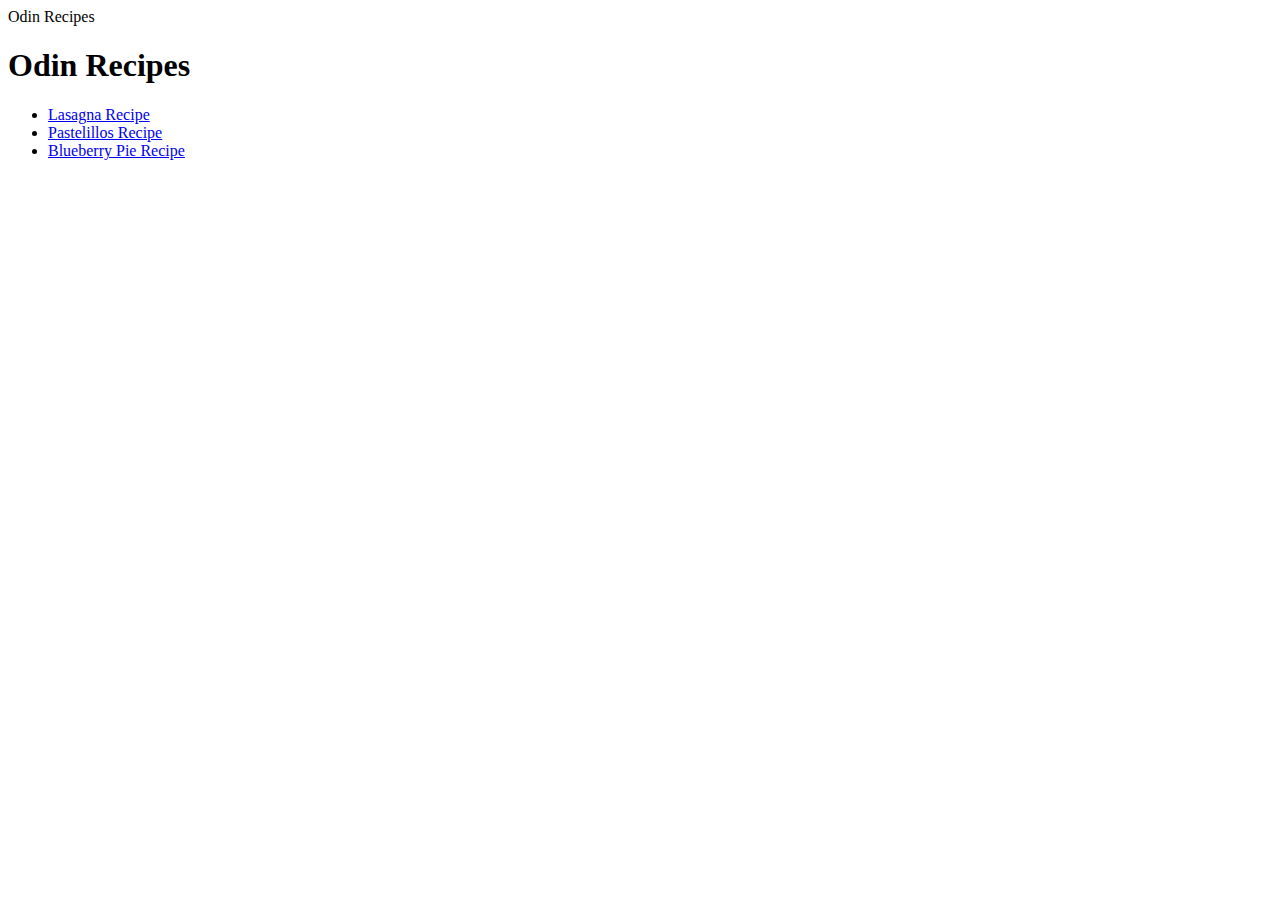
==== index.html @ 4a978b09 "added 2 links" ====
<!DOCTYPE html>
<html lang="en">
    <meta charset="UTC-8">
    <head>Odin Recipes</head>
    <body>
        <h1>Odin Recipes</h1>
        <ul>
        <li><a href="lasanga.html">Lasagna Recipe</a></li>
        <li><a href="pastelillos.html">Pastelillos Recipe</a></li>
        <li><a href="blueberry-pie.html">Blueberry Pie Recipe</a></li>
        </ul>
    </body>
</html>
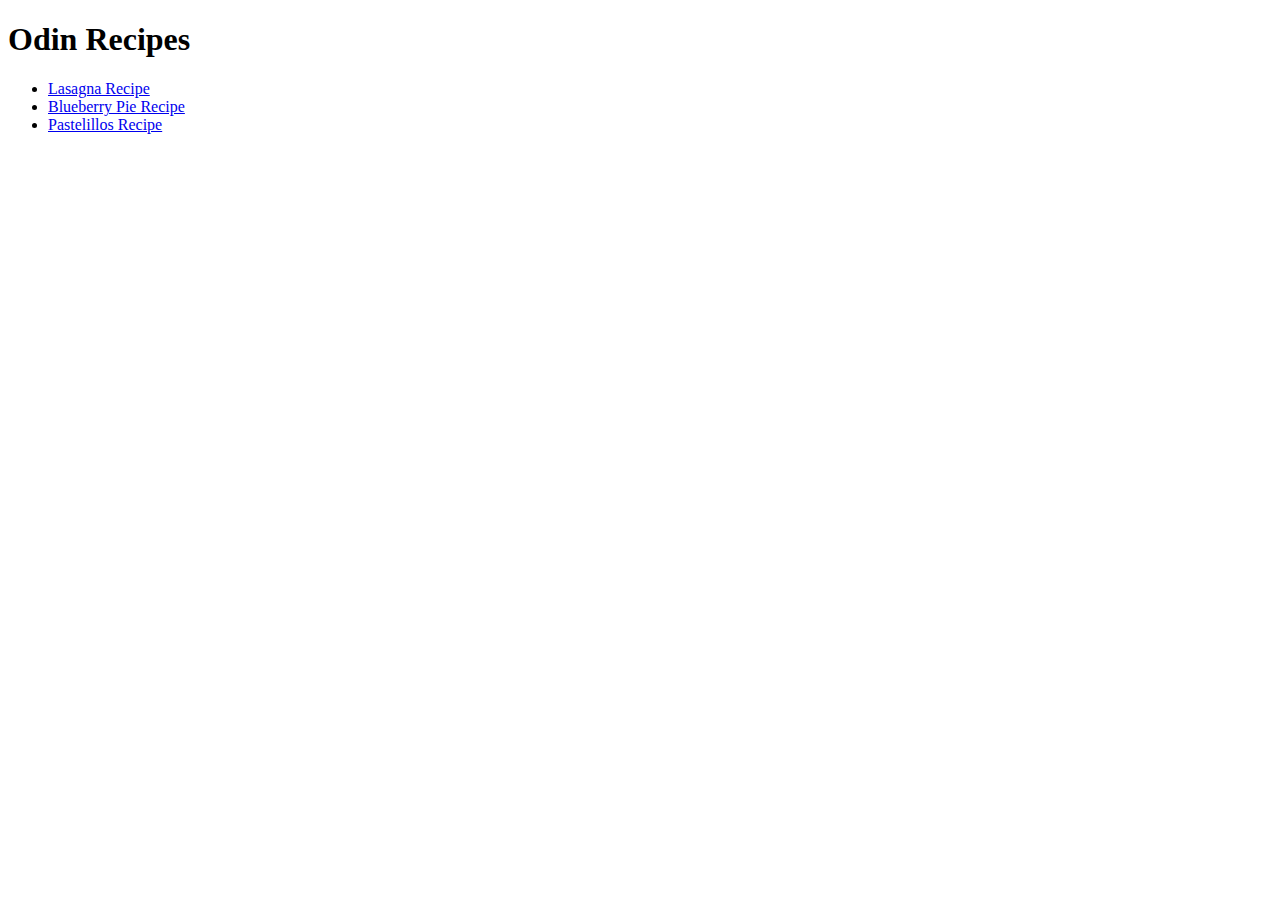
==== commit f1f71589: "add title" ====
--- a/index.html
+++ b/index.html
@@ -1,13 +1,13 @@
 <!DOCTYPE html>
 <html lang="en">
     <meta charset="UTC-8">
-    <head>Odin Recipes</head>
+    <head><title>Odin Recipes</title></head>
     <body>
         <h1>Odin Recipes</h1>
         <ul>
-        <li><a href="lasanga.html">Lasagna Recipe</a></li>
-        <li><a href="pastelillos.html">Pastelillos Recipe</a></li>
-        <li><a href="blueberry-pie.html">Blueberry Pie Recipe</a></li>
+        <li><a href="recipes/lasagna.html">Lasagna Recipe</a></li>
+        <li><a href="recipes/blueberry-pie.html">Blueberry Pie Recipe</a></li>
+        <li><a href="recipes/pastelillos.html">Pastelillos Recipe</a></li>
         </ul>
     </body>
 </html>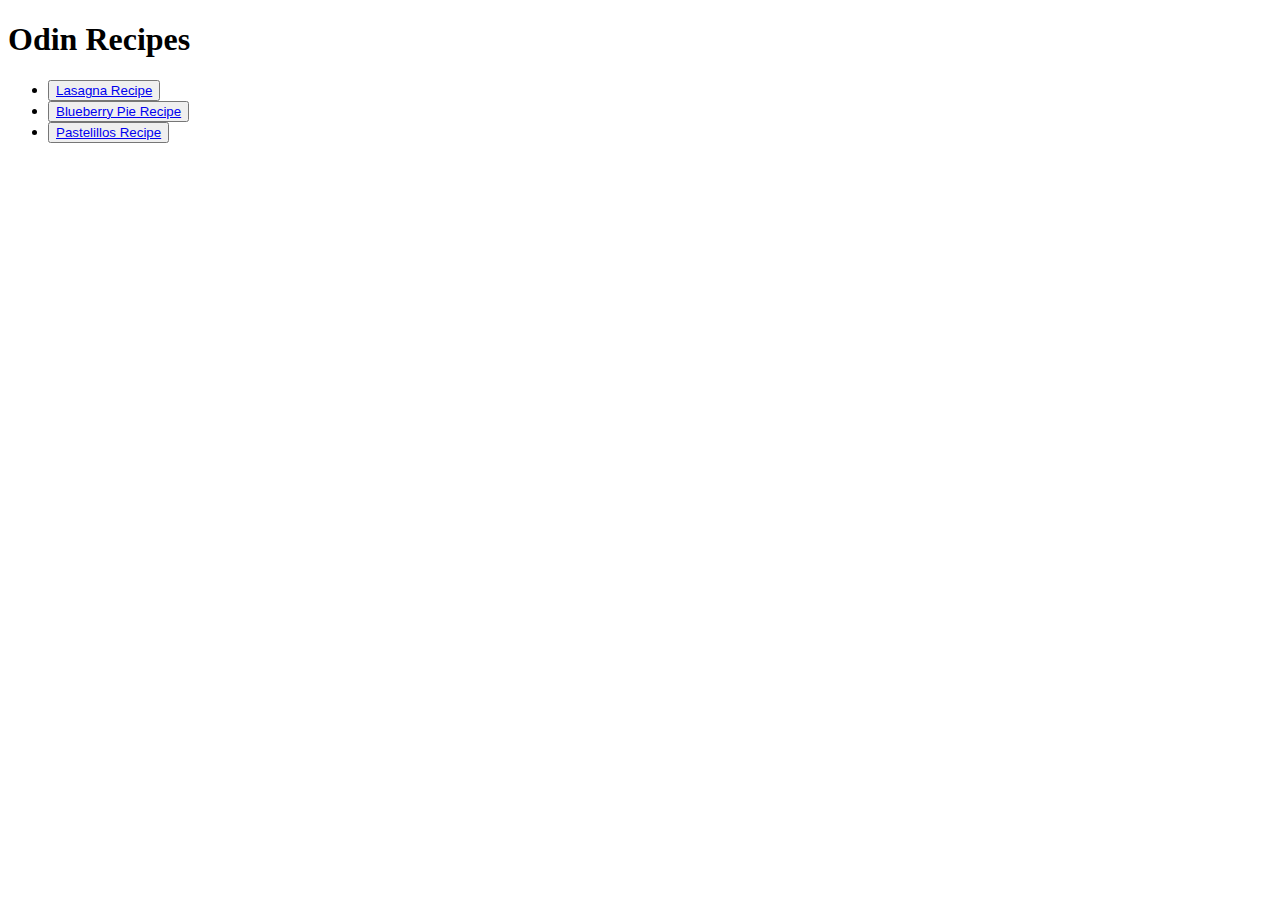
==== commit c73591b4: "add buttons" ====
--- a/index.html
+++ b/index.html
@@ -5,9 +5,9 @@
     <body>
         <h1>Odin Recipes</h1>
         <ul>
-        <li><a href="recipes/lasagna.html">Lasagna Recipe</a></li>
-        <li><a href="recipes/blueberry-pie.html">Blueberry Pie Recipe</a></li>
-        <li><a href="recipes/pastelillos.html">Pastelillos Recipe</a></li>
+        <li><button><a href="recipes/lasagna.html">Lasagna Recipe</a></button></li>
+        <li><button><a href="recipes/blueberry-pie.html">Blueberry Pie Recipe</a></button></li>
+        <li><button><a href="recipes/pastelillos.html">Pastelillos Recipe</a></button></li>
         </ul>
     </body>
 </html>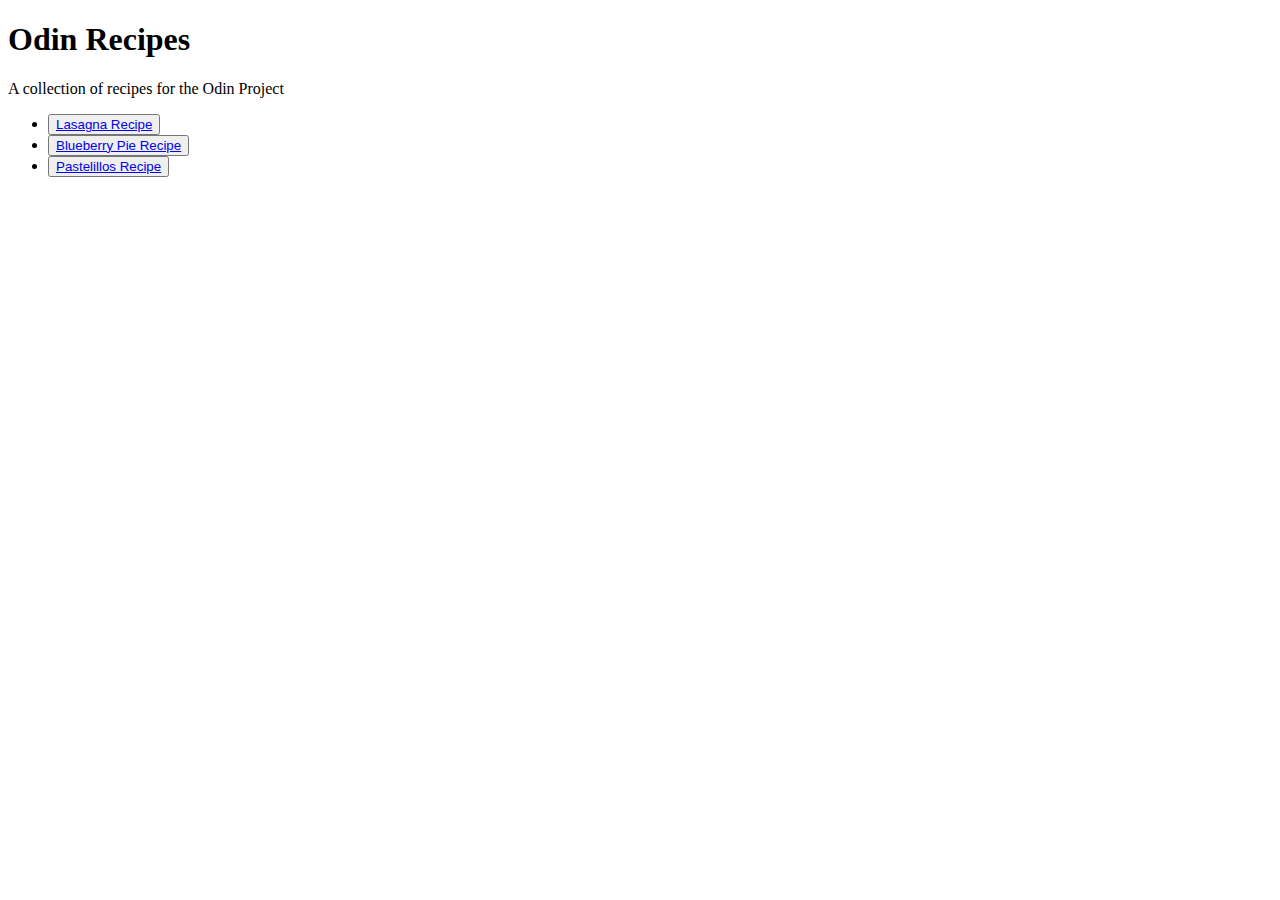
==== commit 7176a22b: "Merge branch 'main' of github.com:midlcruz01/odin-recipes Changes to index.html were made on GitHub " ====
--- a/index.html
+++ b/index.html
@@ -4,10 +4,11 @@
     <head><title>Odin Recipes</title></head>
     <body>
         <h1>Odin Recipes</h1>
+        <p>A collection of recipes for the Odin Project</p>
         <ul>
         <li><button><a href="recipes/lasagna.html">Lasagna Recipe</a></button></li>
         <li><button><a href="recipes/blueberry-pie.html">Blueberry Pie Recipe</a></button></li>
         <li><button><a href="recipes/pastelillos.html">Pastelillos Recipe</a></button></li>
         </ul>
     </body>
-</html>+</html>
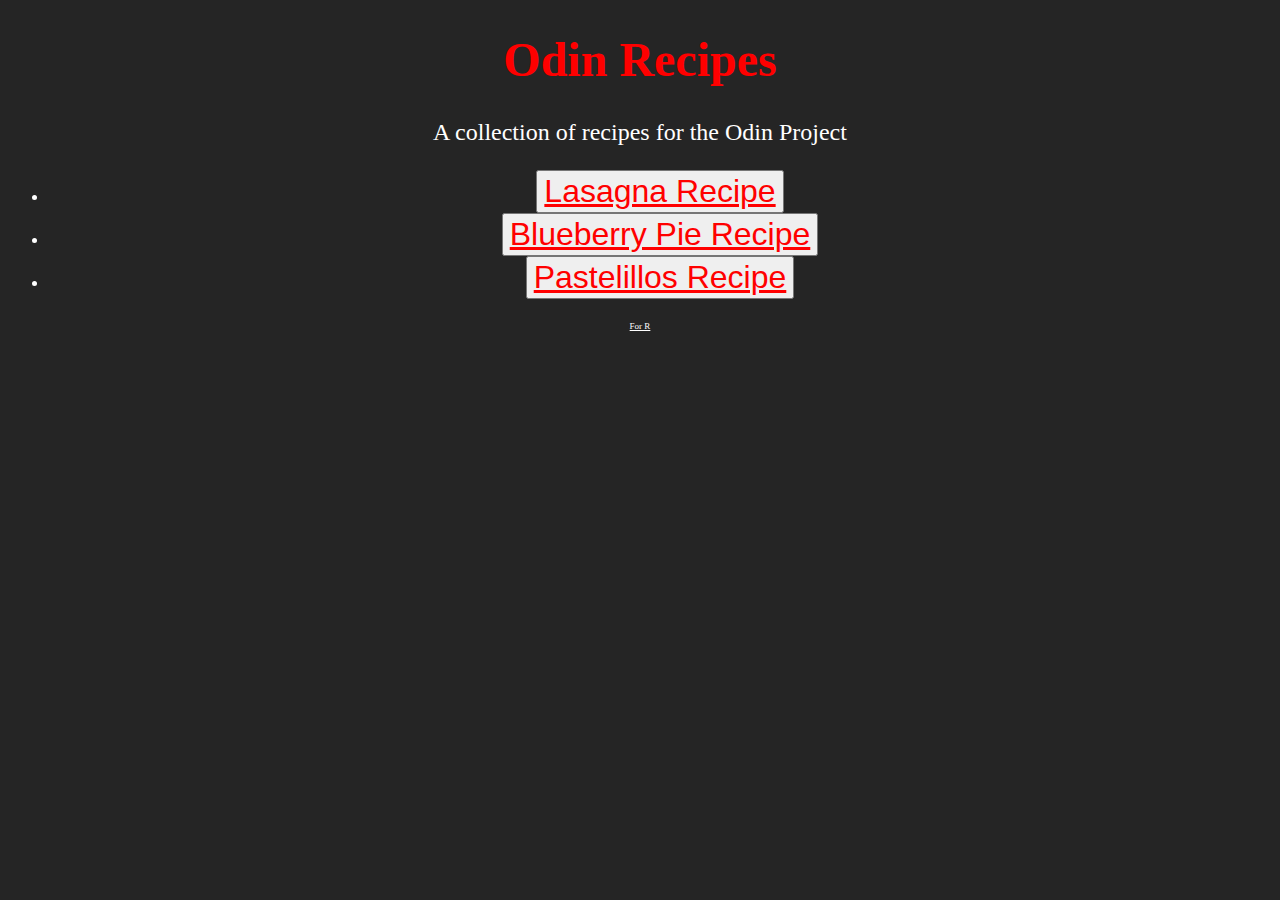
==== commit 68dd804e: "update header color" ====
--- a/index.html
+++ b/index.html
@@ -1,14 +1,17 @@
 <!DOCTYPE html>
 <html lang="en">
     <meta charset="UTC-8">
-    <head><title>Odin Recipes</title></head>
+    <head><title>Odin Recipes</title>
+        <link rel="stylesheet" href="style.css">
+    </head>
     <body>
-        <h1>Odin Recipes</h1>
-        <p>A collection of recipes for the Odin Project</p>
+        <h1 class="header">Odin Recipes</h1>
+        <p class="index-desc">A collection of recipes for the Odin Project</p>
         <ul>
         <li><button><a href="recipes/lasagna.html">Lasagna Recipe</a></button></li>
         <li><button><a href="recipes/blueberry-pie.html">Blueberry Pie Recipe</a></button></li>
         <li><button><a href="recipes/pastelillos.html">Pastelillos Recipe</a></button></li>
         </ul>
+        <a href="hi.html" id="easter-egg">For R</a>
     </body>
 </html>
--- a/style.css
+++ b/style.css
@@ -0,0 +1,26 @@
+/*index.html*/
+body{
+    color: white;
+    background-color: rgb(37, 37, 37);
+    font-family: 'Brush Script MT', 'Times New Roman', sans-serif;
+    text-align: center;
+}
+a{
+    font-size: 32px;
+    color: red;
+}
+.index-desc{
+    font-size: 24px;
+}
+#easter-egg{
+    color:white;
+    font-size: xx-small;
+}
+.header{
+    color: red;
+    font-size: 48px;
+}
+/*hi.html*/
+#inside-easter-egg{
+    text-align: left;
+}
